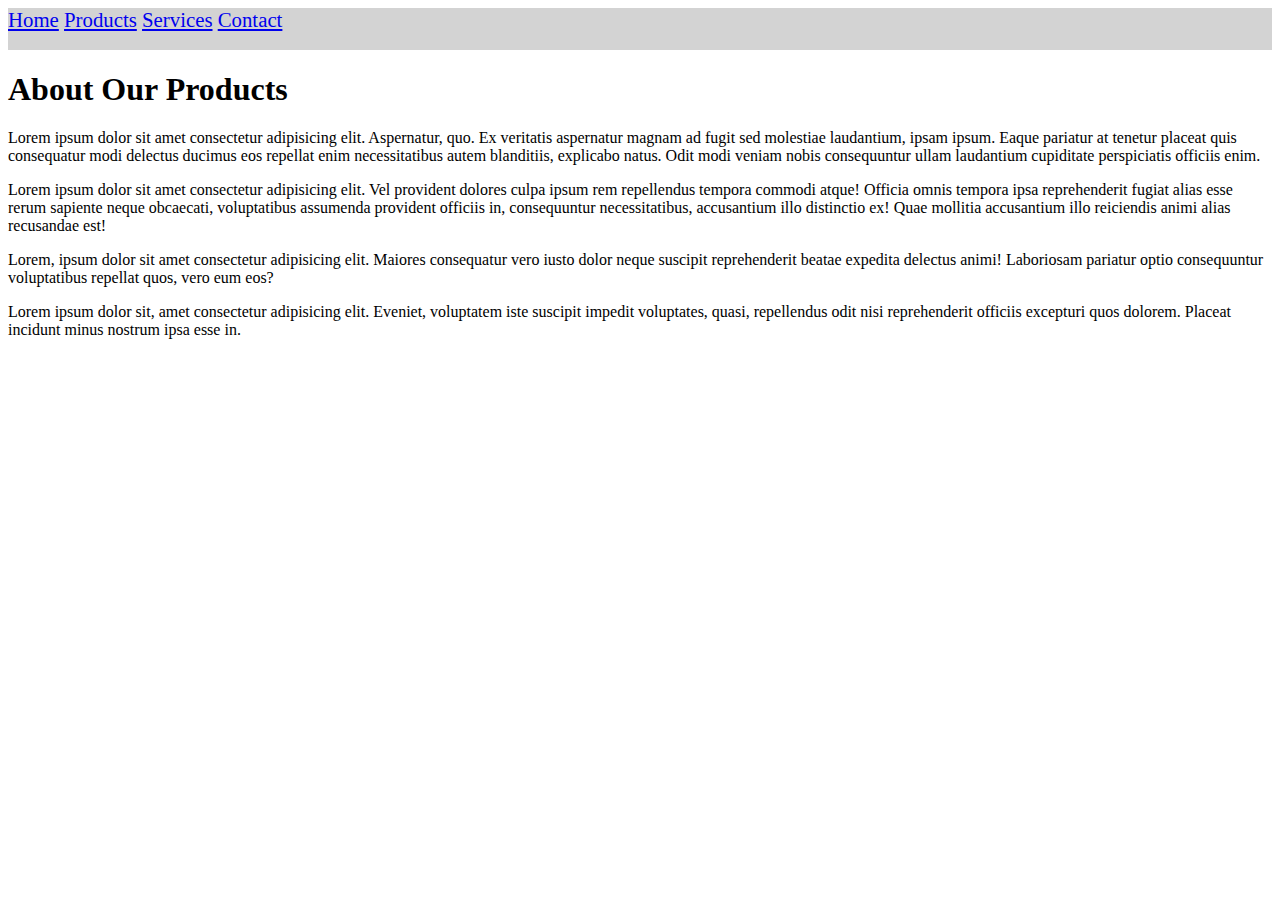
==== HTML/products.html @ 50c6f0e3 "first commit" ====
<!DOCTYPE html>
<html>
<head>
    <meta charset="UTF-8">
    <link rel="stylesheet" href="/CSS/style.css">
    <script src="/JS/script.js"></script>
    <nav>
        <a href="/HTML/index.html">Home</a>
        <a href="/HTML/products.html">Products</a>
        <a href="/HTML/services.html">Services</a>
        <a href="/HTML/contact.html">Contact</a>
    </nav>
</head>
<body>
    <h1>About Our Products</h1>
    <p>Lorem ipsum dolor sit amet consectetur adipisicing elit. Aspernatur, quo. Ex veritatis aspernatur magnam ad fugit sed molestiae laudantium, ipsam ipsum. Eaque pariatur at tenetur placeat quis consequatur modi delectus ducimus eos repellat enim necessitatibus autem blanditiis, explicabo natus. Odit modi veniam nobis consequuntur ullam laudantium cupiditate perspiciatis officiis enim.</p>
    <p>Lorem ipsum dolor sit amet consectetur adipisicing elit. Vel provident dolores culpa ipsum rem repellendus tempora commodi atque! Officia omnis tempora ipsa reprehenderit fugiat alias esse rerum sapiente neque obcaecati, voluptatibus assumenda provident officiis in, consequuntur necessitatibus, accusantium illo distinctio ex! Quae mollitia accusantium illo reiciendis animi alias recusandae est!</p>
    <p>Lorem, ipsum dolor sit amet consectetur adipisicing elit. Maiores consequatur vero iusto dolor neque suscipit reprehenderit beatae expedita delectus animi! Laboriosam pariatur optio consequuntur voluptatibus repellat quos, vero eum eos?</p>
    <p>Lorem ipsum dolor sit, amet consectetur adipisicing elit. Eveniet, voluptatem iste suscipit impedit voluptates, quasi, repellendus odit nisi reprehenderit officiis excepturi quos dolorem. Placeat incidunt minus nostrum ipsa esse in.</p>    
</body>
</html>
---- CSS/style.css ----
nav {
    background-color: lightgrey;
    height: 2em;
    font-size: 1.3em;
}

#contact-form-div {
  width: 75%;
  height: auto;
  padding-top: 1em;
  padding-bottom: 3em;
  border-radius: 1em;
  margin-left: auto;
  margin-right: auto;
  display: grid;
  justify-content: center;
  background-color: gray;
}
.contact-form-label {
    font-size: 1.3em;
  }
  .contact-form-input {
    width: 90%;
    height: 1.5em;
    margin-bottom: 1em;
  }
  .contact-form-button{
    margin-top: 1em;
    padding-left: 1em;
    width: 100%;
    height: auto;
  }
  .contact-form-button:hover{
    cursor: pointer;
  }
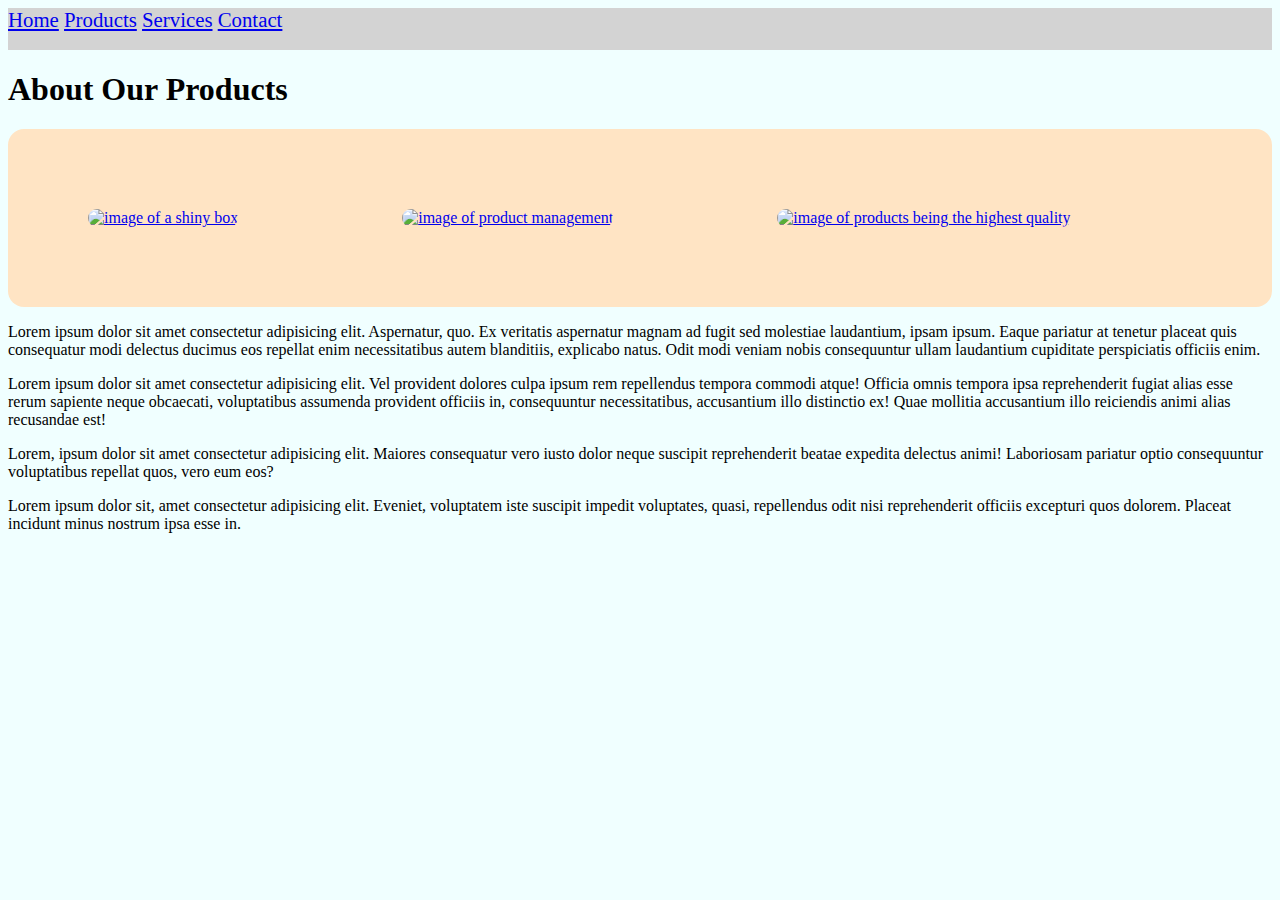
==== commit 7ad83038: "updated content and colors" ====
--- a/HTML/products.html
+++ b/HTML/products.html
@@ -12,10 +12,26 @@
     </nav>
 </head>
 <body>
-    <h1>About Our Products</h1>
+    <h1>About Our Products</h1>   
+
+    <div class="image-div" id="products-images">
+        <a href="#"><img class="image" 
+    src="https://www.mountaingoatsoftware.com/uploads/blog/2016-09-06-what-is-a-product.png"
+    alt="image of a shiny box"></a>
+    <a href="#"><img class="image"
+    src="https://www.productplan.com/uploads/2018/08/product-development.png"
+    alt="image of product management"></a>
+    <a href="#"><img class="image" 
+    src="https://www.marketing91.com/wp-content/uploads/2020/02/Different-Steps-of-Product-Quality-Management.jpg" 
+    alt="image of products being the highest quality"></a>
+    </div>
+
+    <div id="products-text">
     <p>Lorem ipsum dolor sit amet consectetur adipisicing elit. Aspernatur, quo. Ex veritatis aspernatur magnam ad fugit sed molestiae laudantium, ipsam ipsum. Eaque pariatur at tenetur placeat quis consequatur modi delectus ducimus eos repellat enim necessitatibus autem blanditiis, explicabo natus. Odit modi veniam nobis consequuntur ullam laudantium cupiditate perspiciatis officiis enim.</p>
     <p>Lorem ipsum dolor sit amet consectetur adipisicing elit. Vel provident dolores culpa ipsum rem repellendus tempora commodi atque! Officia omnis tempora ipsa reprehenderit fugiat alias esse rerum sapiente neque obcaecati, voluptatibus assumenda provident officiis in, consequuntur necessitatibus, accusantium illo distinctio ex! Quae mollitia accusantium illo reiciendis animi alias recusandae est!</p>
     <p>Lorem, ipsum dolor sit amet consectetur adipisicing elit. Maiores consequatur vero iusto dolor neque suscipit reprehenderit beatae expedita delectus animi! Laboriosam pariatur optio consequuntur voluptatibus repellat quos, vero eum eos?</p>
-    <p>Lorem ipsum dolor sit, amet consectetur adipisicing elit. Eveniet, voluptatem iste suscipit impedit voluptates, quasi, repellendus odit nisi reprehenderit officiis excepturi quos dolorem. Placeat incidunt minus nostrum ipsa esse in.</p>    
+    <p>Lorem ipsum dolor sit, amet consectetur adipisicing elit. Eveniet, voluptatem iste suscipit impedit voluptates, quasi, repellendus odit nisi reprehenderit officiis excepturi quos dolorem. Placeat incidunt minus nostrum ipsa esse in.</p> 
+    </div>
+    
 </body>
 </html>--- a/CSS/style.css
+++ b/CSS/style.css
@@ -3,7 +3,21 @@
     height: 2em;
     font-size: 1.3em;
 }
-
+.image-div {
+  display: flexbox;
+  justify-content: space-between;
+  background-color: bisque;
+  border-radius: 1em;
+}
+.image {
+  width: 20em;
+  height: 20em;
+  margin: 5em;
+  border-radius: 5em;
+}
+body {
+  background-color: azure;
+}
 #contact-form-div {
   width: 75%;
   height: auto;
@@ -14,7 +28,7 @@
   margin-right: auto;
   display: grid;
   justify-content: center;
-  background-color: gray;
+  background-color: bisque;
 }
 .contact-form-label {
     font-size: 1.3em;
